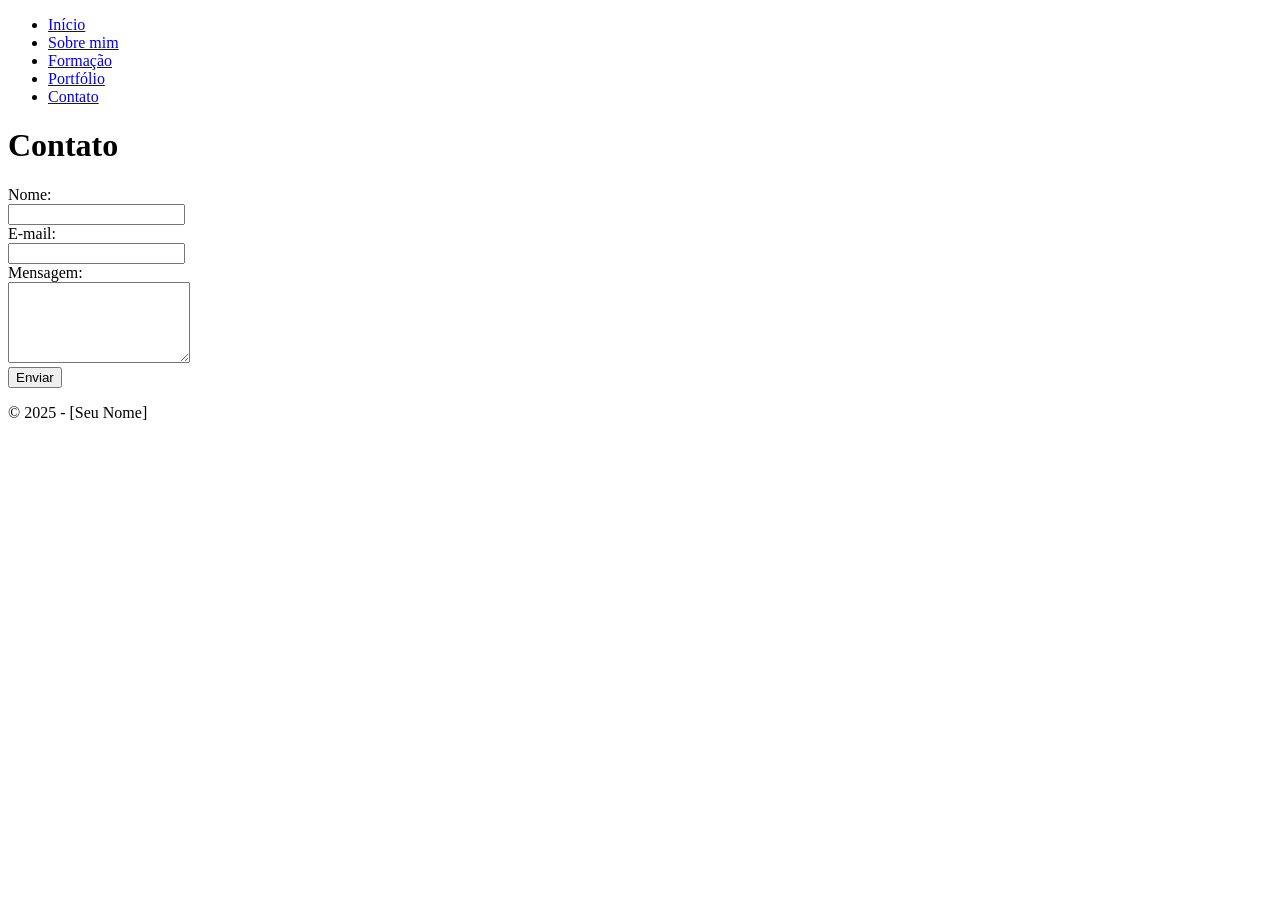
==== contato.html @ 81d82c50 "Rename contato to contato.html" ====
<!DOCTYPE html>
<html lang="pt-BR">
<head>
  <meta charset="UTF-8" />
  <meta name="viewport" content="width=device-width, initial-scale=1.0" />
  <title>Contato</title>
  <link rel="stylesheet" href="estilo.css" />
</head>
<body>
  <header>
    <nav>
      <ul>
        <li><a href="index.html">Início</a></li>
        <li><a href="sobre.html">Sobre mim</a></li>
        <li><a href="formacao.html">Formação</a></li>
        <li><a href="portfolio.html">Portfólio</a></li>
        <li><a href="contato.html">Contato</a></li>
      </ul>
    </nav>
  </header>
  <main>
    <h1>Contato</h1>
    <form>
      <label for="nome">Nome:</label><br>
      <input type="text" id="nome" name="nome" required><br>

      <label for="email">E-mail:</label><br>
      <input type="email" id="email" name="email" required><br>

      <label for="mensagem">Mensagem:</label><br>
      <textarea id="mensagem" name="mensagem" rows="5" required></textarea><br>

      <button type="submit">Enviar</button>
    </form>
  </main>
  <footer>
    <p>&copy; 2025 - [Seu Nome]</p>
  </footer>
</body>
</html>
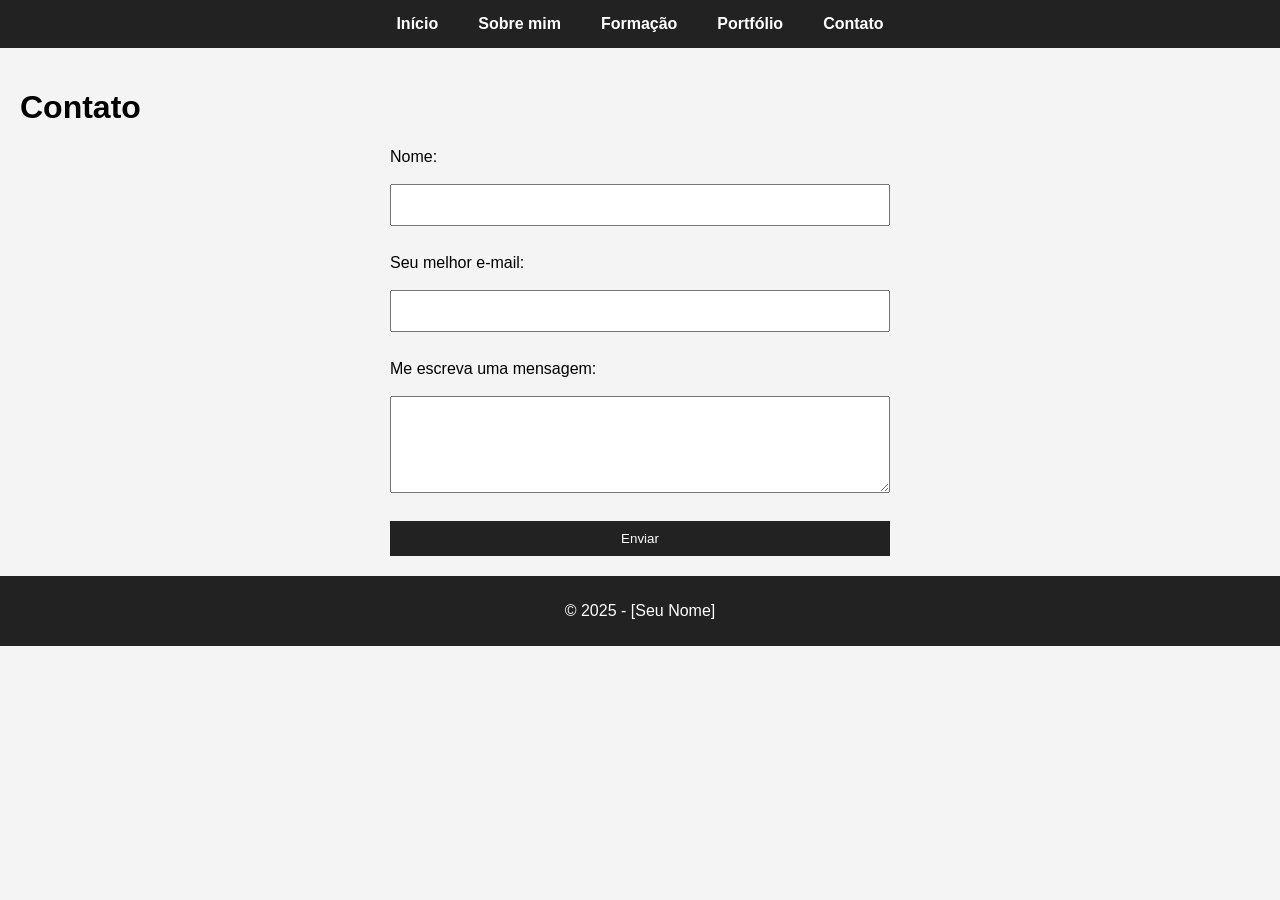
==== commit d21b8753: "Update contato.html" ====
--- a/contato.html
+++ b/contato.html
@@ -24,10 +24,10 @@
       <label for="nome">Nome:</label><br>
       <input type="text" id="nome" name="nome" required><br>
 
-      <label for="email">E-mail:</label><br>
+      <label for="email">Seu melhor e-mail:</label><br>
       <input type="email" id="email" name="email" required><br>
 
-      <label for="mensagem">Mensagem:</label><br>
+      <label for="mensagem">Me escreva uma mensagem:</label><br>
       <textarea id="mensagem" name="mensagem" rows="5" required></textarea><br>
 
       <button type="submit">Enviar</button>
--- a/estilo.css
+++ b/estilo.css
@@ -0,0 +1,61 @@
+body {
+  font-family: Arial, sans-serif;
+  margin: 0;
+  padding: 0;
+  background-color: #f4f4f4;
+}
+
+header {
+  background-color: #222;
+  padding: 15px 0;
+}
+
+nav ul {
+  list-style: none;
+  display: flex;
+  justify-content: center;
+  padding: 0;
+  margin: 0;
+}
+
+nav ul li {
+  margin: 0 20px;
+}
+
+nav ul li a {
+  color: #fff;
+  text-decoration: none;
+  font-weight: bold;
+}
+
+main {
+  padding: 20px;
+}
+
+form {
+  max-width: 500px;
+  margin: auto;
+  display: flex;
+  flex-direction: column;
+}
+
+input, textarea {
+  padding: 10px;
+  margin-bottom: 10px;
+  font-size: 1em;
+}
+
+button {
+  padding: 10px;
+  background-color: #222;
+  color: #fff;
+  border: none;
+  cursor: pointer;
+}
+
+footer {
+  background-color: #222;
+  color: white;
+  text-align: center;
+  padding: 10px;
+}
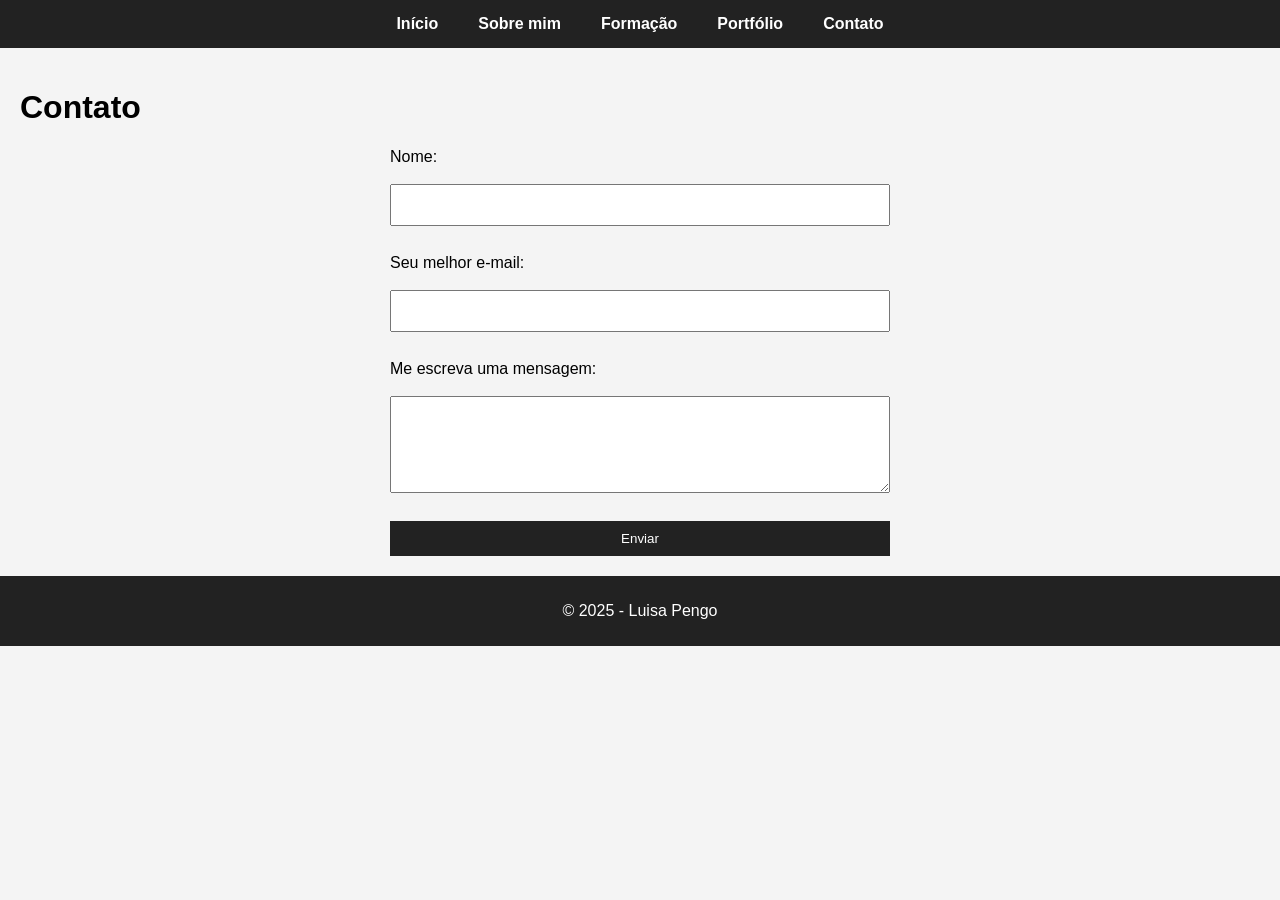
==== commit d3105611: "Update contato.html" ====
--- a/contato.html
+++ b/contato.html
@@ -34,7 +34,7 @@
     </form>
   </main>
   <footer>
-    <p>&copy; 2025 - [Seu Nome]</p>
+    <p>&copy; 2025 - Luisa Pengo</p>
   </footer>
 </body>
 </html>
